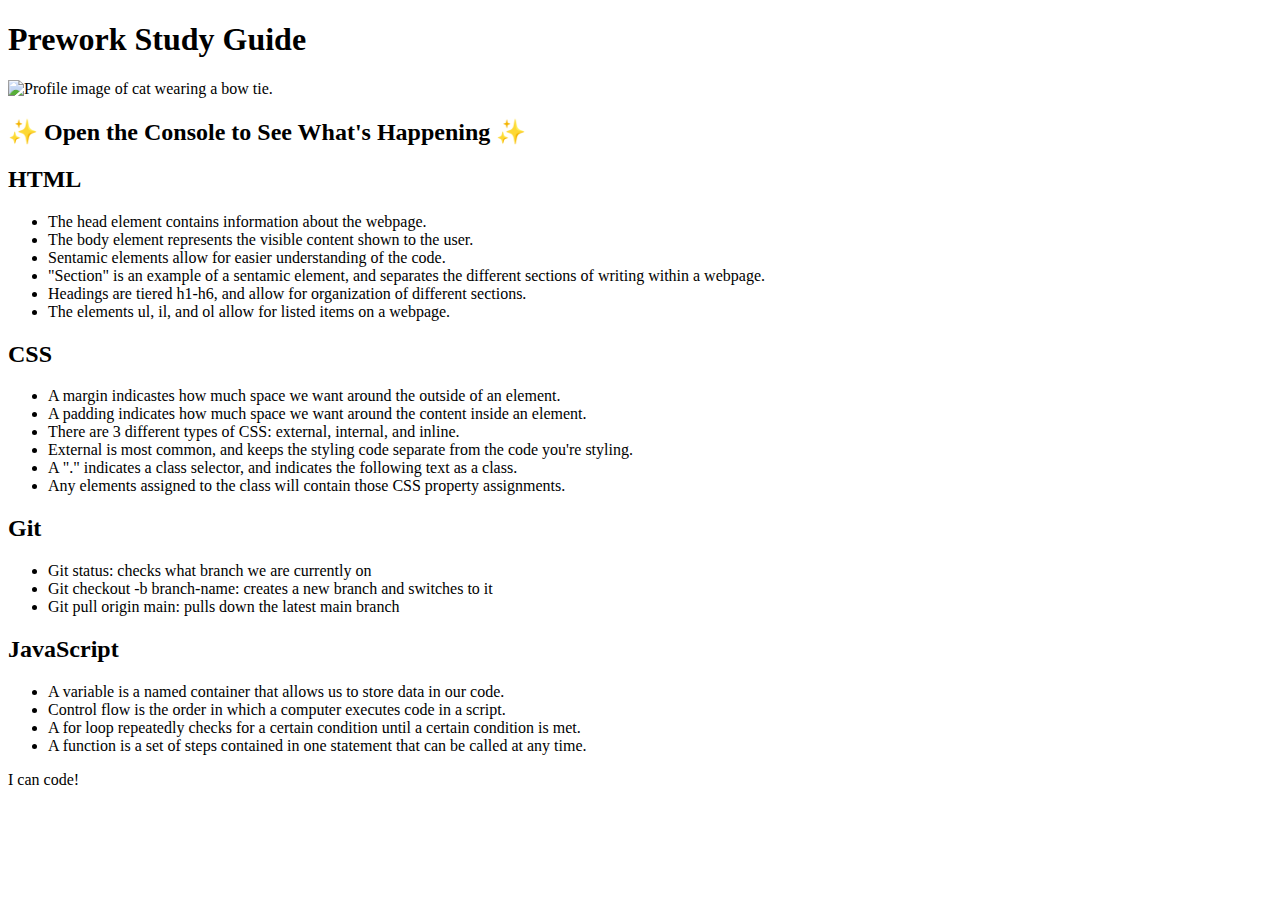
==== index.html @ db850efd "Rename assets/prework-study-guide/index.html to index.html" ====
<!DOCTYPE html>
<html lang="en">
  <head>
    <meta charset="UTF-8" />
    <meta http-equiv="X-UA-Compatible" content="IE=edge" />
    <meta name="viewport" content="width=device-width, initial-scale=1.0" />
    <link rel="stylesheet" href="./assets/style.css">
    <title>Prework Study Guide</title>
  </head>
  <body>
    <header id="top">
      <h1>Prework Study Guide</h1>
      <img src="./assets/bowtie-cat.png" alt="Profile image of cat wearing a bow tie." />
      <h2>✨ Open the Console to See What's Happening ✨</h2>
    </header>
    <main>
      <section class="card" id="html-section">

        <h2>HTML</h2>
        <ul>
          <li>The head element contains information about the webpage.</li>
          <li>The body element represents the visible content shown to the user.</li>
          <li>Sentamic elements allow for easier understanding of the code.</li>
          <li>"Section" is an example of a sentamic element, and separates the different sections of writing within a webpage.</li>
          <li>Headings are tiered h1-h6, and allow for organization of different sections.</li>
          <li>The elements ul, il, and ol allow for listed items on a webpage.</li>
        </ul>
      </section>


      <section class="card" id="css-section">

        <h2>CSS</h2>
        <ul>
          <li>A margin indicastes how much space we want around the outside of an element.</li>
          <li>A padding indicates how much space we want around the content inside an element.</li>
          <li>There are 3 different types of CSS: external, internal, and inline.</li>
          <li>External is most common, and keeps the styling code separate from the code you're styling.</li>
          <li>A "." indicates a class selector, and indicates the following text as a class.</li>
          <li>Any elements assigned to the class will contain those CSS property assignments.</li>
        </ul>
      </section>


      <section class="card" id="git-section">

        <h2>Git</h2>
        <ul>
          <li>Git status: checks what branch we are currently on</li>
          <li>Git checkout -b branch-name: creates a new branch and switches to it</li>
          <li>Git pull origin main: pulls down the latest main branch</li>
        </ul>
      </section>


      <section class="card" id="javascript-section">

        <h2>JavaScript</h2>
        <ul>
          <li>A variable is a named container that allows us to store data in our code.</li>
          <li>Control flow is the order in which a computer executes code in a script.</li>
          <li>A for loop repeatedly checks for a certain condition until a certain condition is met.</li>
          <li>A function is a set of steps contained in one statement that can be called at any time.</li>
        </ul>
      </section>


    </main>

    <footer>
      <p>I can code!</p>
    </footer>
    <script src="./assets/script.js"></script>
  </body>
</html>
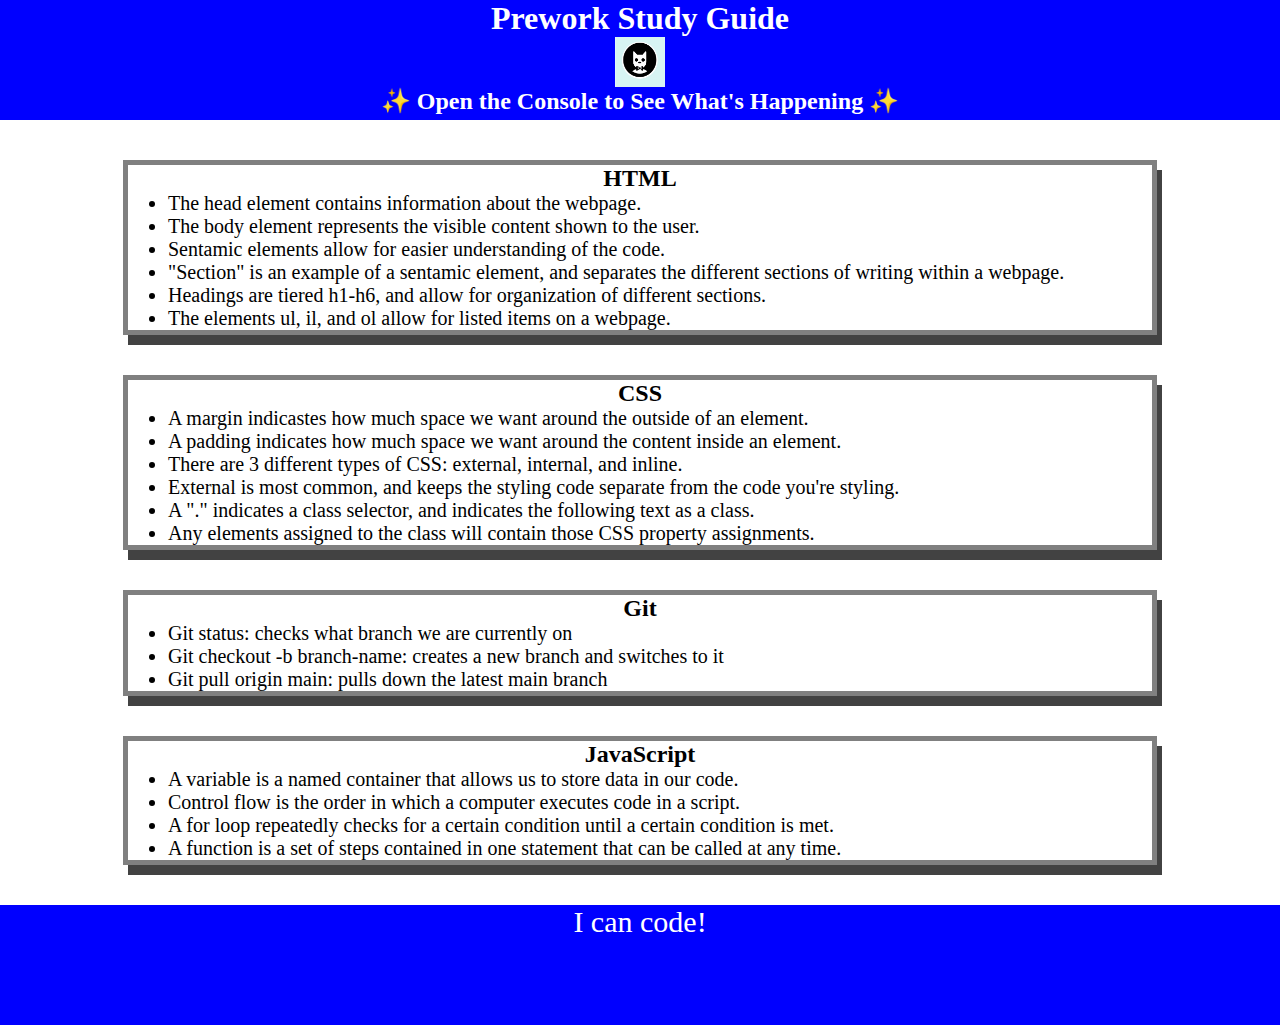
==== commit a5f7aa34: "moved file" ====
--- a/index.html
+++ b/index.html
@@ -4,13 +4,13 @@
     <meta charset="UTF-8" />
     <meta http-equiv="X-UA-Compatible" content="IE=edge" />
     <meta name="viewport" content="width=device-width, initial-scale=1.0" />
-    <link rel="stylesheet" href="./assets/style.css">
+    <link rel="stylesheet" href="/assets/style.css">
     <title>Prework Study Guide</title>
   </head>
   <body>
     <header id="top">
       <h1>Prework Study Guide</h1>
-      <img src="./assets/bowtie-cat.png" alt="Profile image of cat wearing a bow tie." />
+      <img src="/assets/bowtie-cat.png" alt="Profile image of cat wearing a bow tie." />
       <h2>✨ Open the Console to See What's Happening ✨</h2>
     </header>
     <main>
@@ -70,6 +70,6 @@
     <footer>
       <p>I can code!</p>
     </footer>
-    <script src="./assets/script.js"></script>
+    <script src="/assets/script.js"></script>
   </body>
 </html>
--- a/assets/style.css
+++ b/assets/style.css
@@ -0,0 +1,43 @@
+*{
+    margin: 0;
+    padding: 0;
+}
+
+header,
+footer {
+    width: 100%;
+    height: 120px;
+    background-color: blue;
+    color: white;
+}
+
+h1,
+h2 {
+    text-align: center;
+}
+
+img {
+    display: block;
+    height: 50px;
+    width: 50px;
+    margin-left: auto;
+    margin-right: auto;
+}
+
+ul {
+    padding-left: 40px;
+    font-size: 20px;
+}
+
+p {
+    text-align: center;
+    font-size: 30px;
+}
+
+.card {
+    width: 80%;
+    margin: 40px auto;
+    border: 5px solid gray;
+    box-shadow: 5px 10px #424242;
+}
+
